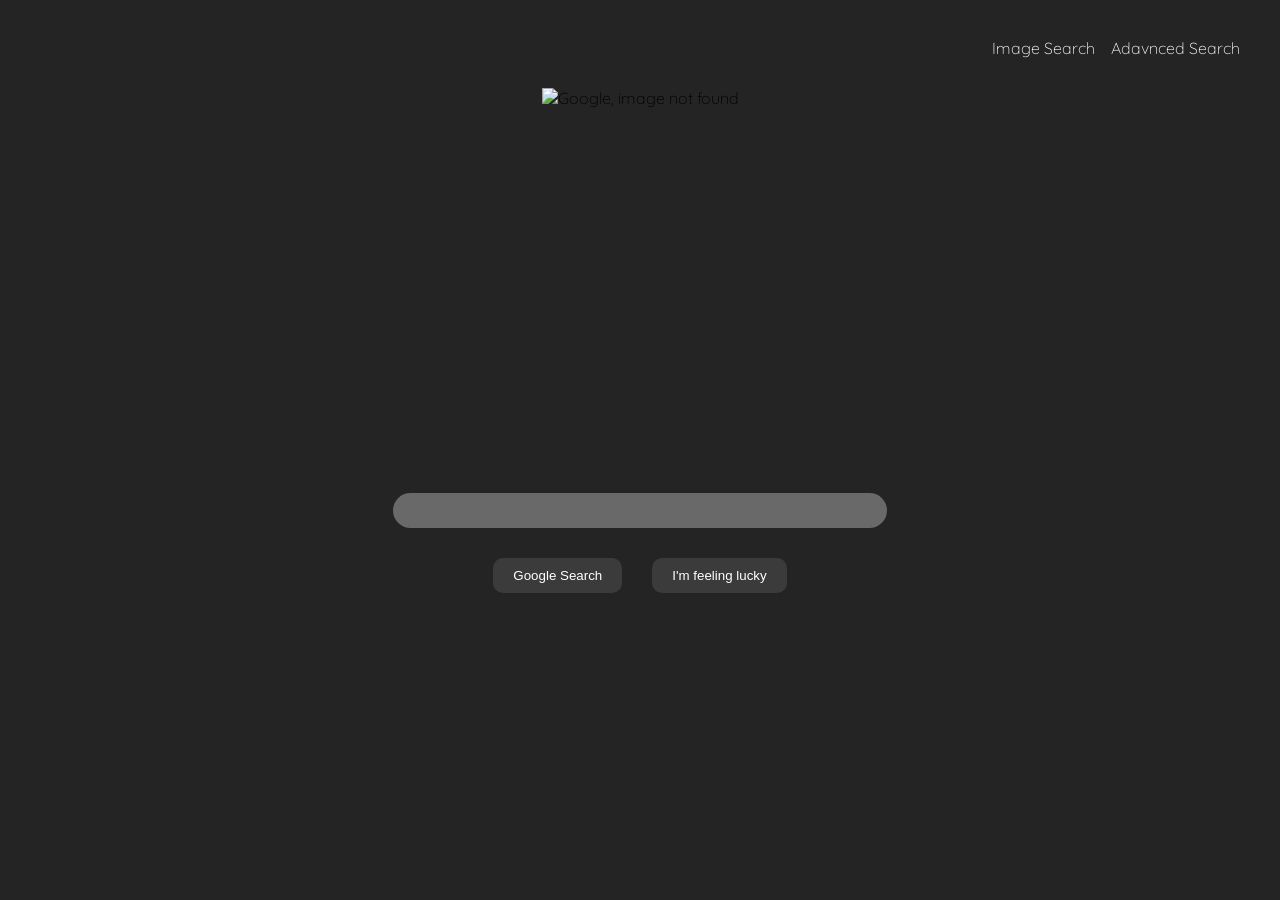
==== index.html @ 9e634c15 "index.html" ====
<!doctype html>
<html lang="en">
  <head>
    <title>Search</title>
    <link rel="stylesheet" href="index.css" />
    <link rel="preconnect" href="https://fonts.googleapis.com">
<link rel="preconnect" href="https://fonts.gstatic.com" crossorigin>
<link href="https://fonts.googleapis.com/css2?family=Quicksand:wght@300..700&display=swap" rel="stylesheet">
  </head>
  <body>
    <nav>
      <a href="image.html">Image Search</a>
      <a href="advanced.html">Adavnced Search</a>
    </nav>
    <div id="image">
      <img src="logo.png" alt="Google, image not found" />
    </div>
    <form action="https://www.google.com/search">
      <div id="container">
        <div id="querry">
          <input type="text" name="q" />
        </div>
        <div id="search" class="button">
          <input type="submit" value="Google Search" />
        </div>
        <div id="lucky" class="button">
          <input type="submit" value="I'm feeling lucky" />
        </div>
      </div>
    </form>
  </body>
</html>
---- index.css ----
html {
  background-color: #242424;
  font-family: "Quicksand", sans-serif;
  font-optical-sizing: auto;
  font-weight: 20;
  font-style: normal;
}
nav {
  display: flex;
  gap: 1rem;
  height: 5rem;
  padding: 0 2rem;
  justify-content: flex-end;
  align-items: center;
  flex-wrap: wrap;
}
nav > a {
  color: white;
  text-decoration: none;
}
nav > a:hover {
  color: #89cff0;
  text-decoration: underline;
}
#image {
  display: flex;
  justify-content: center;
  height: 45vh;
}
div {
  display: grid;
  margin: 0;
  padding: 0;
  grid-column-gap: 30px;
  grid-row-gap: 30px;
  grid-template-columns: auto auto;
  grid-template-rows: auto auto;
}

#querry {
  display: flex;
  grid-column: 1/3;
  grid-row: 1/2;
  justify-content: center;
  align-items: top;
}
input[type="text"] {
  color: #f5f5f5;
  border: 0px solid #ccc;
  border-radius: 20px;
  background-color: #696969;
  width: 37vw;
  padding: 10px;
  outline: none;
}

.button {
  display: flex;
  align-items: center;
}
input[type="submit"] {
  color: white;
  background-color: #3b3b3b;
  border: none;
  border-radius: 10px;
  padding: 10px 20px;
}
#lucky {
  justify-content: flex-start;
}

#search {
  justify-content: flex-end;
}
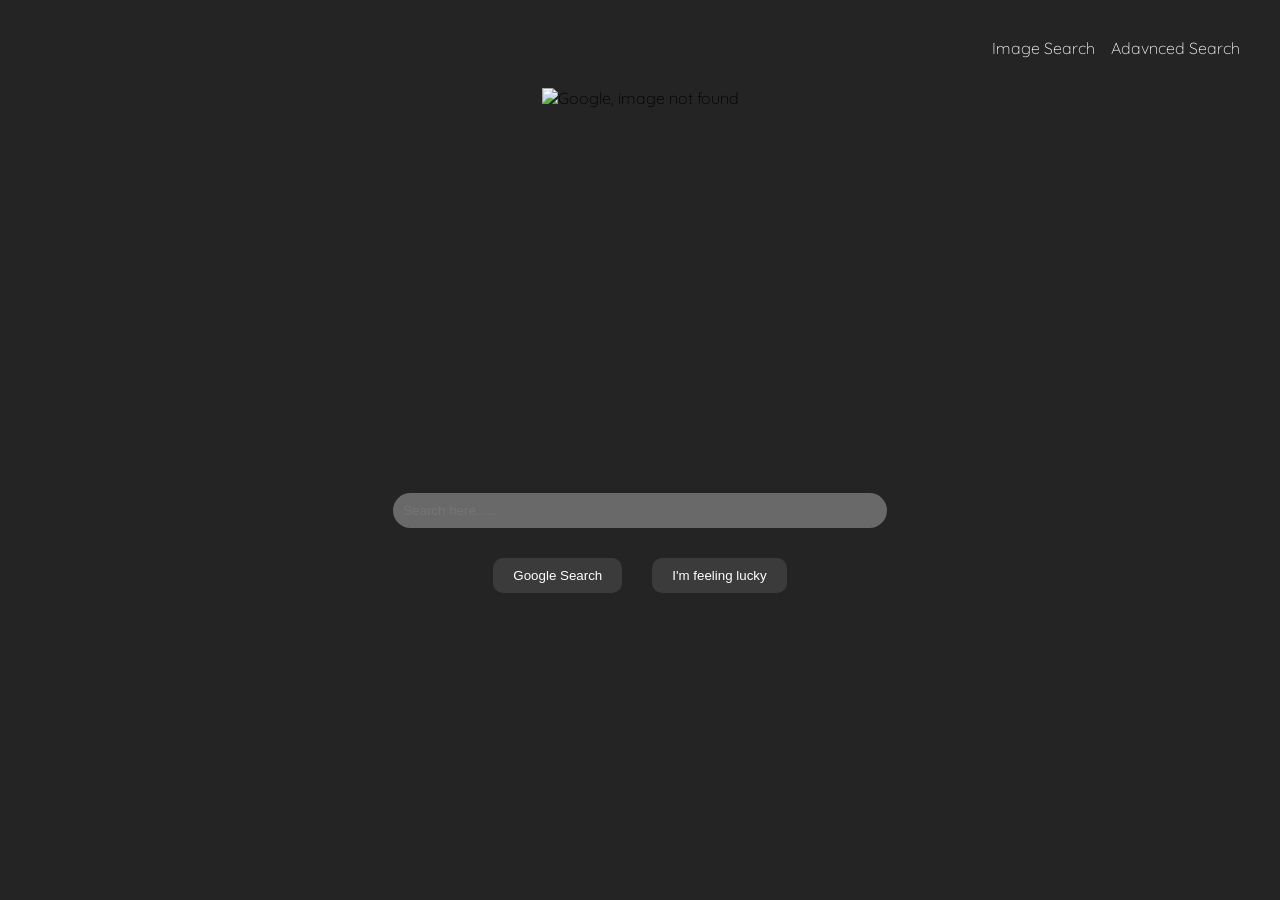
==== commit 0e11bbf7: "Update index.html" ====
--- a/index.html
+++ b/index.html
@@ -18,7 +18,7 @@
     <form action="https://www.google.com/search">
       <div id="container">
         <div id="querry">
-          <input type="text" name="q" />
+          <input type="text" name="q" placeholder="Search here......"/>
         </div>
         <div id="search" class="button">
           <input type="submit" value="Google Search" />
--- a/index.css
+++ b/index.css
@@ -65,6 +65,12 @@
   border-radius: 10px;
   padding: 10px 20px;
 }
+input[type="submit"]:hover{
+    color: #7FFFD4;
+}
+input[type="submit"]:active{
+    color: #50C878;
+}
 #lucky {
   justify-content: flex-start;
 }
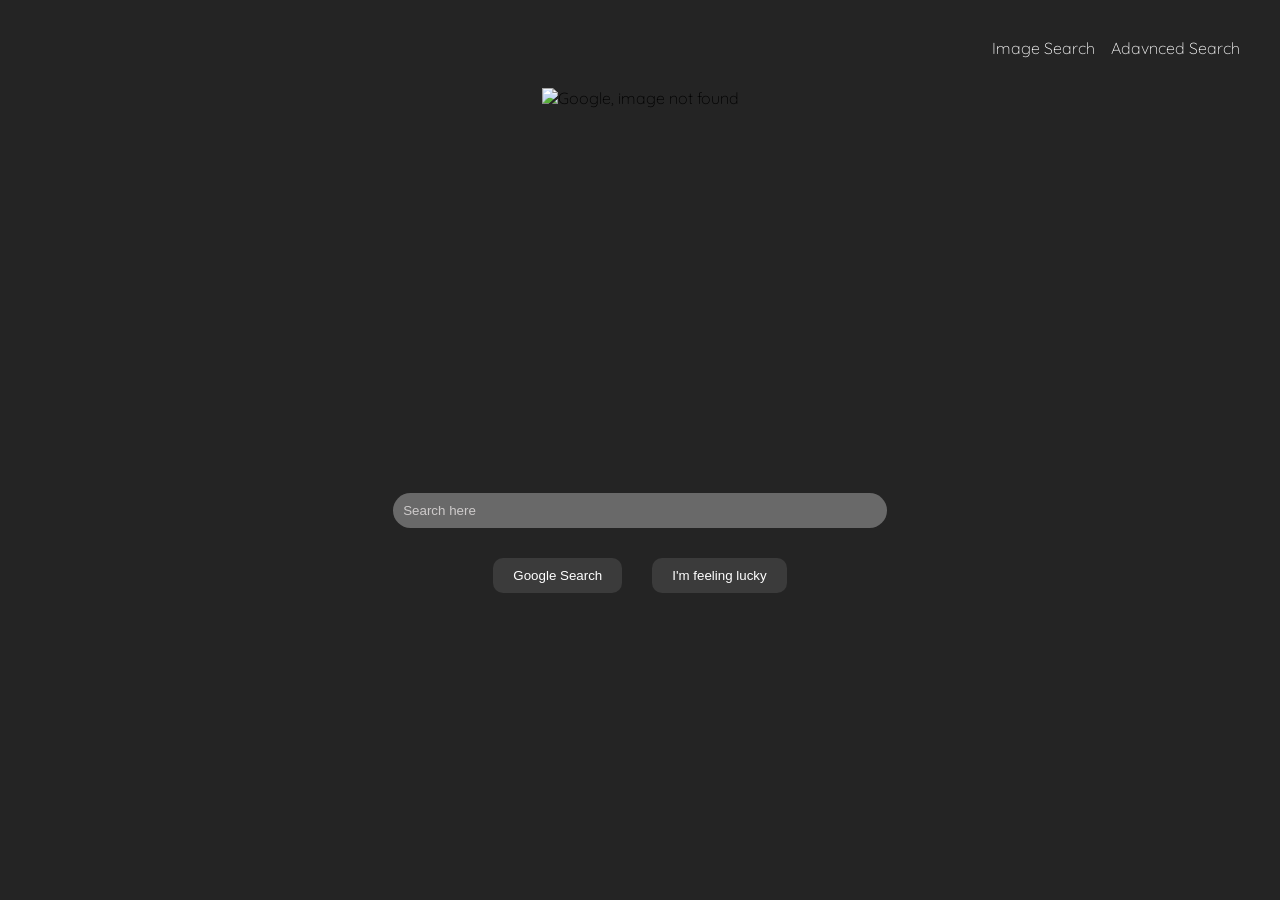
==== commit 10962847: "Nothing" ====
--- a/index.html
+++ b/index.html
@@ -18,7 +18,7 @@
     <form action="https://www.google.com/search">
       <div id="container">
         <div id="querry">
-          <input type="text" name="q" placeholder="Search here......"/>
+          <input type="text" name="q" placeholder="Search here"/>
         </div>
         <div id="search" class="button">
           <input type="submit" value="Google Search" />
--- a/index.css
+++ b/index.css
@@ -53,6 +53,9 @@
   padding: 10px;
   outline: none;
 }
+input[type="text"]::placeholder {
+    color:lab(96.14% 1.34 0.46 / 0.708);
+}
 
 .button {
   display: flex;
